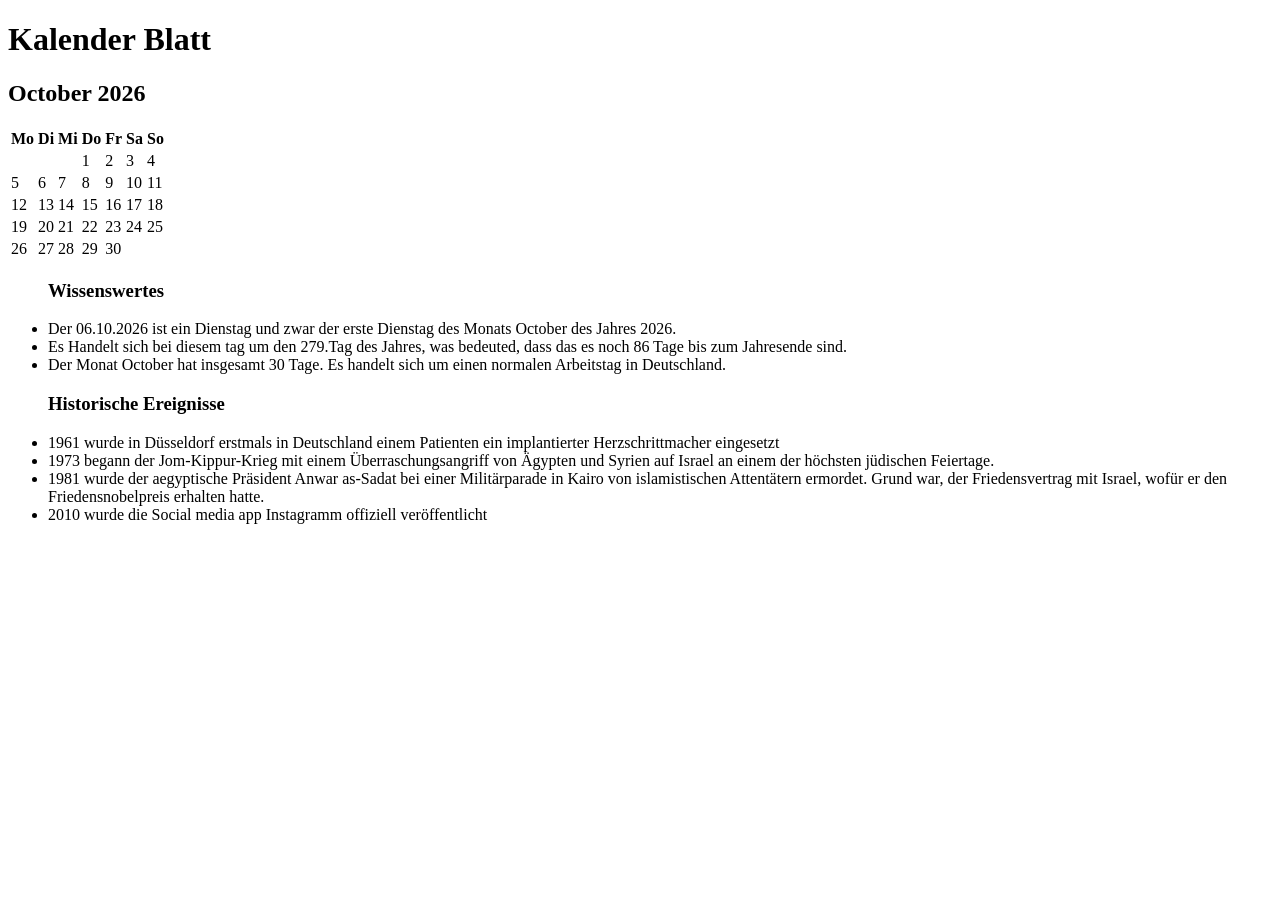
==== kalender_blatt/index.html @ 5e3889a5 "ordner überarbeitet" ====
<!DOCTYPE html>
<html lang="de">
<head>
    <meta charset="UTF-8">
    <meta name="viewport" content="width=device-width, initial-scale=5.0">
    <title>KALENDER 2026</title>
</head>
<body>
            <h1>Kalender Blatt</h1>
            <h2>October 2026</h2>
<table><border="1">
<thead>
    <tr>
            <th scope="col">Mo</th>
            <th scope="col">Di</th>
            <th scope="col">Mi</th>
            <th scope="col">Do</th>
            <th scope="col">Fr</th>
            <th scope="col">Sa</th>
            <th scope="col">So</th>
        </tr>
</thead>
<tbody>
    <tr>
            <td></td>
            <td></td>
            <td></td>
            <td>1</td>
            <td>2</td>
            <td>3</td>
            <td>4</td>
        </tr>
    <tr>
            <td>5</td>
            <td>6</td>
            <td>7</td>
            <td>8</td>
            <td>9</td>
            <td>10</td>
            <td>11</td>
        </tr>
    <tr>
            <td>12</td>
            <td>13</td>
            <td>14</td>
            <td>15</td>
            <td>16</td>
            <td>17</td>
            <td>18</td>
        </tr>
    <tr>
            <td>19</td>
            <td>20</td>
            <td>21</td>
            <td>22</td>
            <td>23</td>
            <td>24</td>
            <td>25</td>
        </tr>
    <tr>
            <td>26</td>
            <td>27</td>
            <td>28</td>
            <td>29</td>
            <td>30</td>
        </tr>
</tbody>
</table>
<ul>        <h3>Wissenswertes</h3>
    <tr>
        </tr>
            <li>Der 06.10.2026 ist ein Dienstag und zwar der erste Dienstag des Monats October des Jahres 2026.</li>
    <tr>
            <li>Es Handelt sich bei diesem tag um den 279.Tag des Jahres, was bedeuted, dass das es noch 86 Tage bis zum Jahresende sind.</li>
        </tr>
    <tr>
            <li>Der Monat October hat insgesamt 30 Tage. Es handelt sich um einen normalen Arbeitstag in Deutschland.</li>
    </tr>
</ul>
    <tr>
<ul>        <h3>Historische Ereignisse</h3>
    <tr>
        </tr>
            <li>1961 wurde in Düsseldorf erstmals in Deutschland einem Patienten ein implantierter 
            Herzschrittmacher eingesetzt</li>
    <tr>
        </tr>
            <li>1973 begann der Jom-Kippur-Krieg mit einem Überraschungsangriff von Ägypten und Syrien
                auf Israel an einem der höchsten jüdischen Feiertage.
            </li>
    <tr>
        </tr>
            <li>1981 wurde der aegyptische Präsident Anwar as-Sadat bei einer Militärparade in Kairo von 
            islamistischen Attentätern ermordet. Grund war, der Friedensvertrag mit Israel, wofür er 
            den Friedensnobelpreis erhalten hatte.</li>
    <tr>
        </tr>
            <li>2010 wurde die Social media app Instagramm offiziell veröffentlicht</li>
    </ul>
        </tr>
</body>
</html>
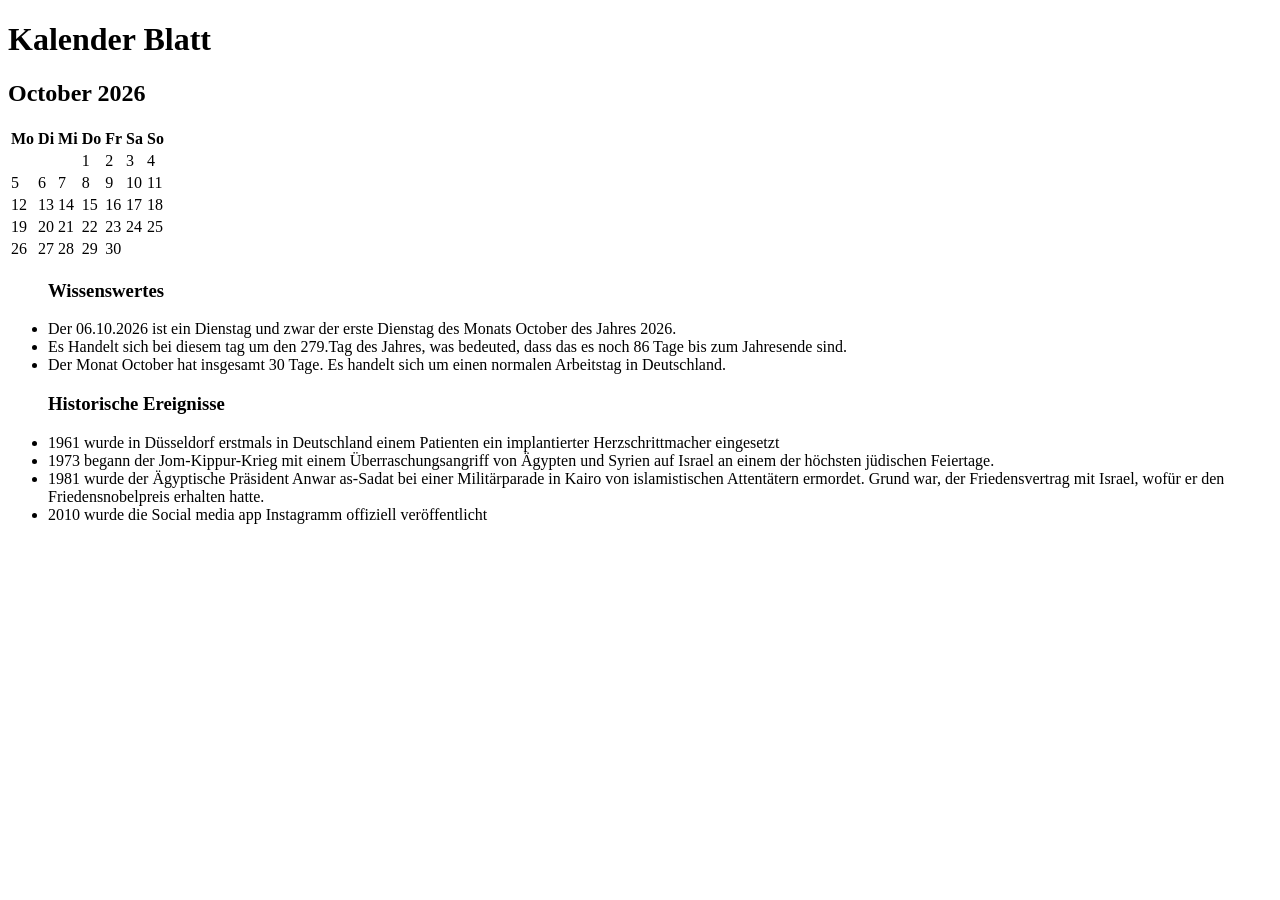
==== commit f20993fd: "Rechtschreibung überarbeitet" ====
--- a/kalender_blatt/index.html
+++ b/kalender_blatt/index.html
@@ -90,7 +90,7 @@
             </li>
     <tr>
         </tr>
-            <li>1981 wurde der aegyptische Präsident Anwar as-Sadat bei einer Militärparade in Kairo von 
+            <li>1981 wurde der Ägyptische Präsident Anwar as-Sadat bei einer Militärparade in Kairo von 
             islamistischen Attentätern ermordet. Grund war, der Friedensvertrag mit Israel, wofür er 
             den Friedensnobelpreis erhalten hatte.</li>
     <tr>
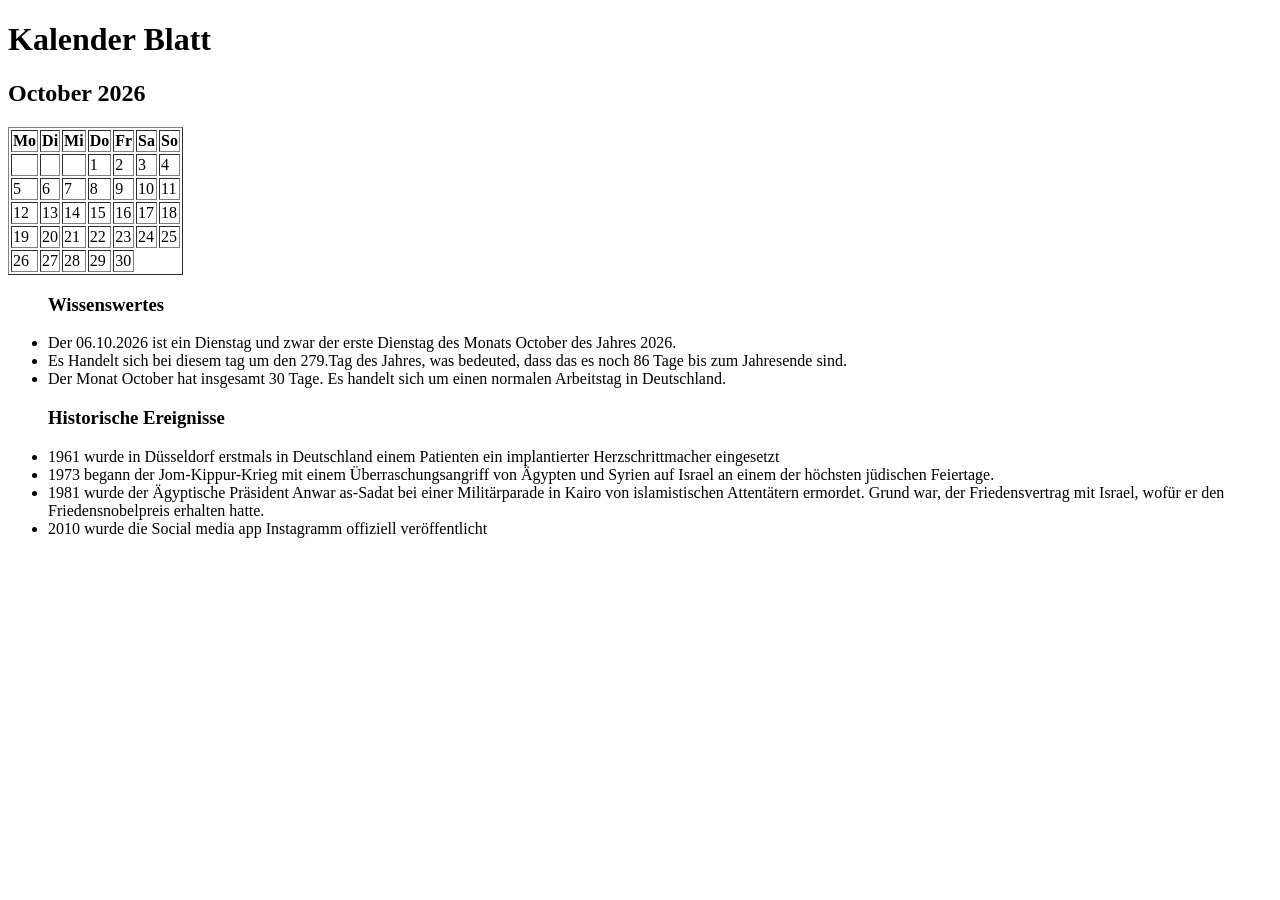
==== commit 41125fd6: "Tabelle richtig Formatiert" ====
--- a/kalender_blatt/index.html
+++ b/kalender_blatt/index.html
@@ -8,7 +8,7 @@
 <body>
             <h1>Kalender Blatt</h1>
             <h2>October 2026</h2>
-<table><border="1">
+<table border="1">
 <thead>
     <tr>
             <th scope="col">Mo</th>
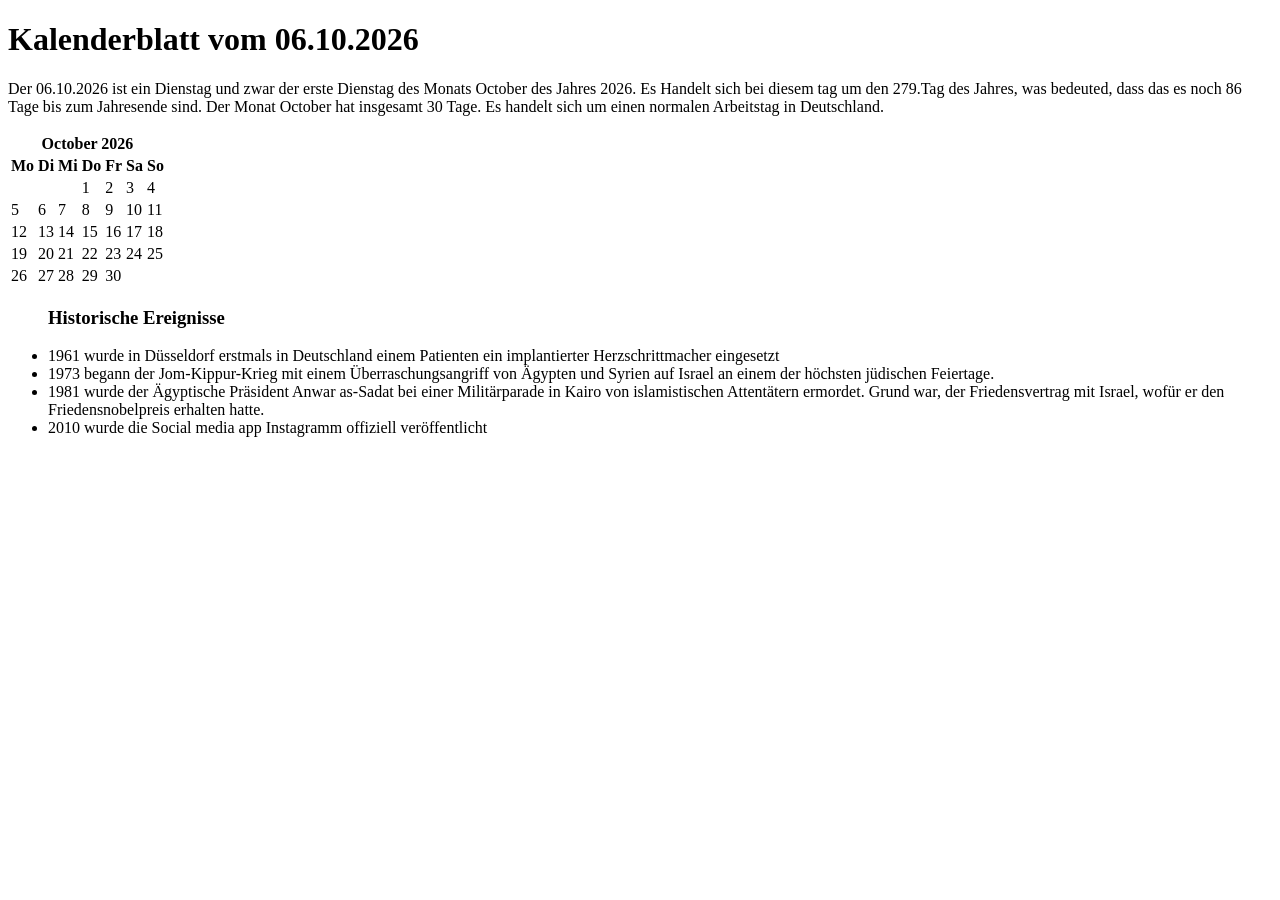
==== commit 99d1c062: "aufbau der seite Grundlegend geändert. Eine Liste entfernt und den Text verschoben.Kalendertabelle w" ====
--- a/kalender_blatt/index.html
+++ b/kalender_blatt/index.html
@@ -6,10 +6,15 @@
     <title>KALENDER 2026</title>
 </head>
 <body>
-            <h1>Kalender Blatt</h1>
-            <h2>October 2026</h2>
-<table border="1">
+            <h1>Kalenderblatt vom 06.10.2026</h1>
+            <p>Der 06.10.2026 ist ein Dienstag und zwar der erste Dienstag des Monats October des Jahres 2026.
+            Es Handelt sich bei diesem tag um den 279.Tag des Jahres, was bedeuted, dass das es noch 86 Tage bis zum Jahresende sind.
+            Der Monat October hat insgesamt 30 Tage. Es handelt sich um einen normalen Arbeitstag in Deutschland.</p>
+<table>
 <thead>
+    <tr>    
+        <th scope="col" colspan="7">October 2026</th>
+        </tr>
     <tr>
             <th scope="col">Mo</th>
             <th scope="col">Di</th>
@@ -29,7 +34,7 @@
             <td>2</td>
             <td>3</td>
             <td>4</td>
-        </tr>
+    </tr>
     <tr>
             <td>5</td>
             <td>6</td>
@@ -38,7 +43,7 @@
             <td>9</td>
             <td>10</td>
             <td>11</td>
-        </tr>
+    </tr>
     <tr>
             <td>12</td>
             <td>13</td>
@@ -47,7 +52,7 @@
             <td>16</td>
             <td>17</td>
             <td>18</td>
-        </tr>
+    </tr>
     <tr>
             <td>19</td>
             <td>20</td>
@@ -56,47 +61,37 @@
             <td>23</td>
             <td>24</td>
             <td>25</td>
-        </tr>
+    </tr>
     <tr>
             <td>26</td>
             <td>27</td>
             <td>28</td>
             <td>29</td>
             <td>30</td>
-        </tr>
+    </tr>
 </tbody>
 </table>
-<ul>        <h3>Wissenswertes</h3>
-    <tr>
-        </tr>
-            <li>Der 06.10.2026 ist ein Dienstag und zwar der erste Dienstag des Monats October des Jahres 2026.</li>
-    <tr>
-            <li>Es Handelt sich bei diesem tag um den 279.Tag des Jahres, was bedeuted, dass das es noch 86 Tage bis zum Jahresende sind.</li>
-        </tr>
-    <tr>
-            <li>Der Monat October hat insgesamt 30 Tage. Es handelt sich um einen normalen Arbeitstag in Deutschland.</li>
-    </tr>
-</ul>
-    <tr>
 <ul>        <h3>Historische Ereignisse</h3>
     <tr>
         </tr>
             <li>1961 wurde in Düsseldorf erstmals in Deutschland einem Patienten ein implantierter 
-            Herzschrittmacher eingesetzt</li>
-    <tr>
+                Herzschrittmacher eingesetzt
+                </li>
+                    <tr>
+                        </tr>
+                            <li>1973 begann der Jom-Kippur-Krieg mit einem Überraschungsangriff von Ägypten und Syrien
+                                auf Israel an einem der höchsten jüdischen Feiertage.
+                                </li>
+                                    <tr>
+                                </tr>
+                            <li>1981 wurde der Ägyptische Präsident Anwar as-Sadat bei einer Militärparade in Kairo von 
+                                 islamistischen Attentätern ermordet. Grund war, der Friedensvertrag mit Israel, wofür er 
+                                den Friedensnobelpreis erhalten hatte.
+                </li>
+            <tr>
         </tr>
-            <li>1973 begann der Jom-Kippur-Krieg mit einem Überraschungsangriff von Ägypten und Syrien
-                auf Israel an einem der höchsten jüdischen Feiertage.
-            </li>
-    <tr>
-        </tr>
-            <li>1981 wurde der Ägyptische Präsident Anwar as-Sadat bei einer Militärparade in Kairo von 
-            islamistischen Attentätern ermordet. Grund war, der Friedensvertrag mit Israel, wofür er 
-            den Friedensnobelpreis erhalten hatte.</li>
-    <tr>
-        </tr>
-            <li>2010 wurde die Social media app Instagramm offiziell veröffentlicht</li>
-    </ul>
-        </tr>
+    <li>2010 wurde die Social media app Instagramm offiziell veröffentlicht
+</li>
+</ul>
 </body>
 </html>
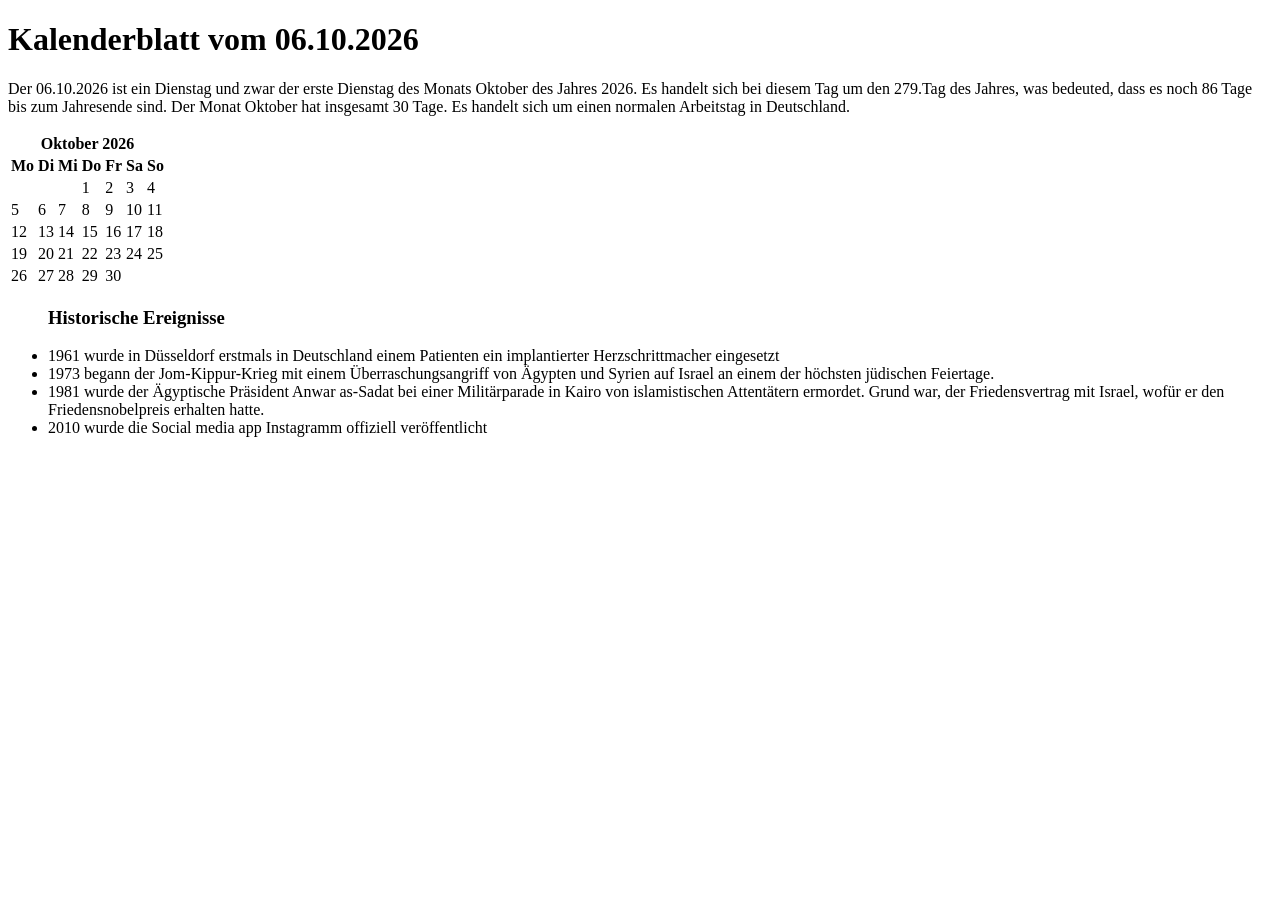
==== commit b95e1731: "Rechtschreibung angepasst und Monatsnamen in Deutsch geändert." ====
--- a/kalender_blatt/index.html
+++ b/kalender_blatt/index.html
@@ -7,13 +7,13 @@
 </head>
 <body>
             <h1>Kalenderblatt vom 06.10.2026</h1>
-            <p>Der 06.10.2026 ist ein Dienstag und zwar der erste Dienstag des Monats October des Jahres 2026.
-            Es Handelt sich bei diesem tag um den 279.Tag des Jahres, was bedeuted, dass das es noch 86 Tage bis zum Jahresende sind.
-            Der Monat October hat insgesamt 30 Tage. Es handelt sich um einen normalen Arbeitstag in Deutschland.</p>
+            <p>Der 06.10.2026 ist ein Dienstag und zwar der erste Dienstag des Monats Oktober des Jahres 2026.
+            Es handelt sich bei diesem Tag um den 279.Tag des Jahres, was bedeuted, dass es noch 86 Tage bis zum Jahresende sind.
+            Der Monat Oktober hat insgesamt 30 Tage. Es handelt sich um einen normalen Arbeitstag in Deutschland.</p>
 <table>
 <thead>
     <tr>    
-        <th scope="col" colspan="7">October 2026</th>
+        <th scope="col" colspan="7">Oktober 2026</th>
         </tr>
     <tr>
             <th scope="col">Mo</th>
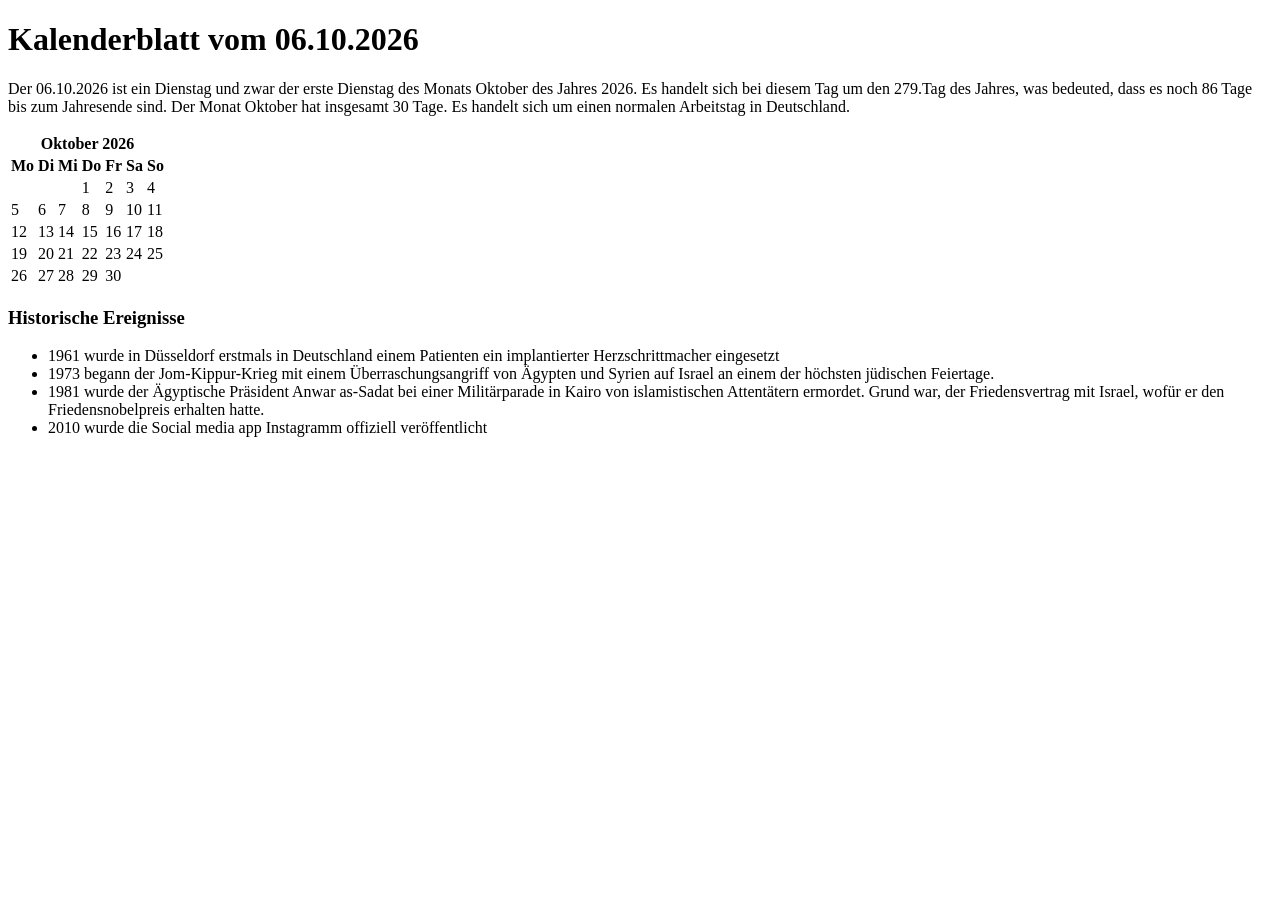
==== commit e393699c: "Kalenderblatt nach Review richtig eingerückt. neues verzeichnis für projekt CSS erstellt . Kalender " ====
--- a/kalender_blatt/index.html
+++ b/kalender_blatt/index.html
@@ -6,92 +6,91 @@
     <title>KALENDER 2026</title>
 </head>
 <body>
-            <h1>Kalenderblatt vom 06.10.2026</h1>
-            <p>Der 06.10.2026 ist ein Dienstag und zwar der erste Dienstag des Monats Oktober des Jahres 2026.
-            Es handelt sich bei diesem Tag um den 279.Tag des Jahres, was bedeuted, dass es noch 86 Tage bis zum Jahresende sind.
-            Der Monat Oktober hat insgesamt 30 Tage. Es handelt sich um einen normalen Arbeitstag in Deutschland.</p>
-<table>
-<thead>
-    <tr>    
-        <th scope="col" colspan="7">Oktober 2026</th>
-        </tr>
-    <tr>
-            <th scope="col">Mo</th>
-            <th scope="col">Di</th>
-            <th scope="col">Mi</th>
-            <th scope="col">Do</th>
-            <th scope="col">Fr</th>
-            <th scope="col">Sa</th>
-            <th scope="col">So</th>
-        </tr>
-</thead>
-<tbody>
-    <tr>
-            <td></td>
-            <td></td>
-            <td></td>
-            <td>1</td>
-            <td>2</td>
-            <td>3</td>
-            <td>4</td>
-    </tr>
-    <tr>
-            <td>5</td>
-            <td>6</td>
-            <td>7</td>
-            <td>8</td>
-            <td>9</td>
-            <td>10</td>
-            <td>11</td>
-    </tr>
-    <tr>
-            <td>12</td>
-            <td>13</td>
-            <td>14</td>
-            <td>15</td>
-            <td>16</td>
-            <td>17</td>
-            <td>18</td>
-    </tr>
-    <tr>
-            <td>19</td>
-            <td>20</td>
-            <td>21</td>
-            <td>22</td>
-            <td>23</td>
-            <td>24</td>
-            <td>25</td>
-    </tr>
-    <tr>
-            <td>26</td>
-            <td>27</td>
-            <td>28</td>
-            <td>29</td>
-            <td>30</td>
-    </tr>
-</tbody>
-</table>
-<ul>        <h3>Historische Ereignisse</h3>
-    <tr>
-        </tr>
-            <li>1961 wurde in Düsseldorf erstmals in Deutschland einem Patienten ein implantierter 
-                Herzschrittmacher eingesetzt
-                </li>
-                    <tr>
-                        </tr>
-                            <li>1973 begann der Jom-Kippur-Krieg mit einem Überraschungsangriff von Ägypten und Syrien
-                                auf Israel an einem der höchsten jüdischen Feiertage.
-                                </li>
-                                    <tr>
-                                </tr>
-                            <li>1981 wurde der Ägyptische Präsident Anwar as-Sadat bei einer Militärparade in Kairo von 
-                                 islamistischen Attentätern ermordet. Grund war, der Friedensvertrag mit Israel, wofür er 
-                                den Friedensnobelpreis erhalten hatte.
-                </li>
+    <h1>Kalenderblatt vom 06.10.2026</h1>
+    <p>
+        Der 06.10.2026 ist ein Dienstag und zwar der erste Dienstag des Monats Oktober des Jahres 2026.
+        Es handelt sich bei diesem Tag um den 279.Tag des Jahres, was bedeuted, dass es noch 86 Tage bis zum Jahresende 
+        sind. Der Monat Oktober hat insgesamt 30 Tage. Es handelt sich um einen normalen Arbeitstag in Deutschland.
+    </p>
+    <table>
+        <thead>
+            <tr>    
+                <th scope="col" colspan="7">Oktober 2026</th>
+            </tr>
             <tr>
-        </tr>
-    <li>2010 wurde die Social media app Instagramm offiziell veröffentlicht
-</li>
-</ul>
+                <th scope="col">Mo</th>
+                <th scope="col">Di</th>
+                <th scope="col">Mi</th>
+                <th scope="col">Do</th>
+                <th scope="col">Fr</th>
+                <th scope="col">Sa</th>
+                <th scope="col">So</th>
+            </tr>
+        </thead>
+        <tbody>
+            <tr>
+                <td></td>
+                <td></td>
+                <td></td>
+                <td>1</td>
+                <td>2</td>
+                <td>3</td>
+                <td>4</td>
+            </tr>
+            <tr>
+                <td>5</td>
+                <td>6</td>
+                <td>7</td>
+                <td>8</td>
+                <td>9</td>
+                <td>10</td>
+                <td>11</td>
+            </tr>
+            <tr>
+                <td>12</td>
+                <td>13</td>
+                <td>14</td>
+                <td>15</td>
+                <td>16</td>
+                <td>17</td>
+                <td>18</td>
+            </tr>
+            <tr>
+                <td>19</td>
+                <td>20</td>
+                <td>21</td>
+                <td>22</td>
+                <td>23</td>
+                <td>24</td>
+                <td>25</td>
+            </tr>
+            <tr>
+                <td>26</td>
+                <td>27</td>
+                <td>28</td>
+                <td>29</td>
+                <td>30</td>
+            </tr>
+        </tbody>
+    </table>
+    <h3>Historische Ereignisse</h3>
+    <ul> 
+        <li>
+            1961 wurde in Düsseldorf erstmals in Deutschland einem Patienten ein implantierter 
+            Herzschrittmacher eingesetzt
+        </li>
+        <li>
+            1973 begann der Jom-Kippur-Krieg mit einem Überraschungsangriff von Ägypten und Syrien
+            auf Israel an einem der höchsten jüdischen Feiertage.
+        </li>
+        <li>
+            1981 wurde der Ägyptische Präsident Anwar as-Sadat bei einer Militärparade in Kairo von 
+            islamistischen Attentätern ermordet. Grund war, der Friedensvertrag mit Israel, wofür er 
+            den Friedensnobelpreis erhalten hatte.
+        </li>
+        <li>
+            2010 wurde die Social media app Instagramm offiziell veröffentlicht
+        </li>
+    </ul>
 </body>
 </html>
